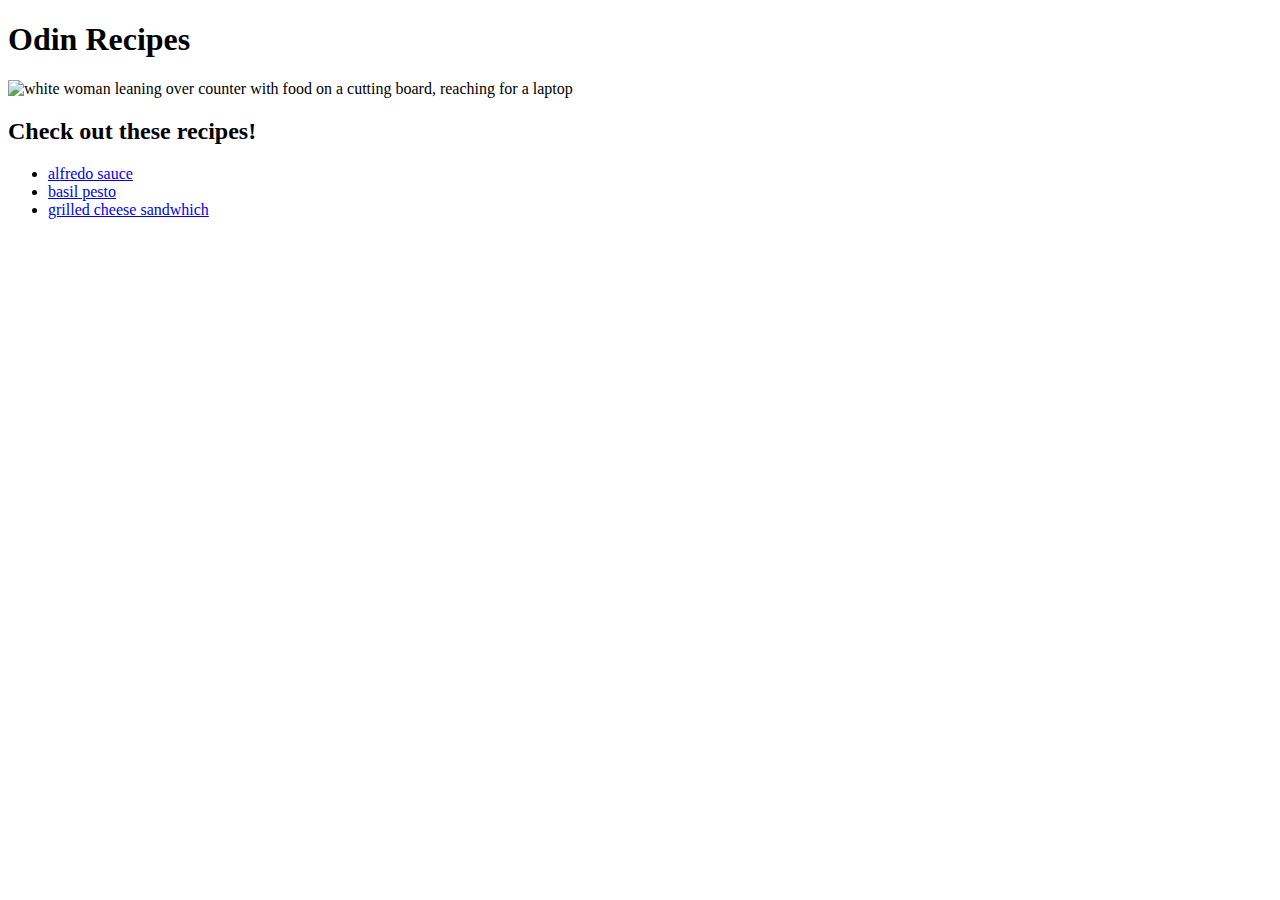
==== index.html @ a3598cf1 "added webpages to homepage" ====
<!DOCTYPE html>
<html lang="en">
    <head>
        <meta charset="UTF-8">
        <title>Recipes</title>
    </head>
    <body>
        <h1>Odin Recipes</h1>
        <img src="https://pyxis.nymag.com/v1/imgs/f64/19b/51c95f648d95243cff731b6bd097cb058d-slt-online-culinary-institute.rhorizontal.w700.jpg"
        alt="white woman leaning over counter with food on a cutting board, reaching for a laptop">
        
        <h2>Check out these recipes!</h2>
        <ul>
            <li>
                 <a href="recipes/alfredo.html">alfredo sauce</a>
            </li>
            <li>
                <a href="recipes/pesto.html">basil pesto</a>
            </li>
            <li>
                <a href="recipes/grilled-cheese.html">grilled cheese sandwhich</a>
            </li>
        </ul>

    </body>
</html>
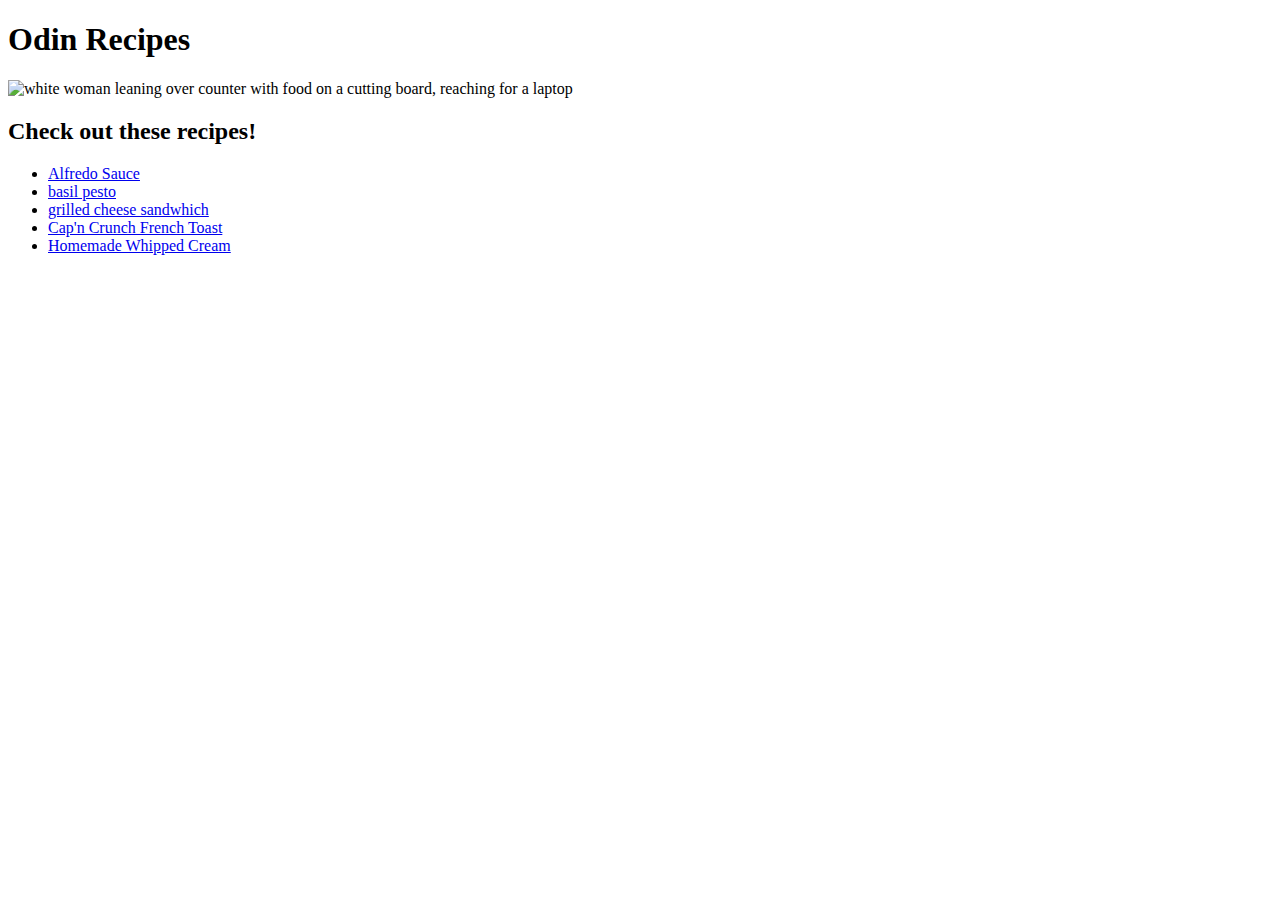
==== commit 39051cf6: "added new recipes to homepage" ====
--- a/index.html
+++ b/index.html
@@ -12,7 +12,7 @@
         <h2>Check out these recipes!</h2>
         <ul>
             <li>
-                 <a href="recipes/alfredo.html">alfredo sauce</a>
+                 <a href="recipes/alfredo.html">Alfredo Sauce</a>
             </li>
             <li>
                 <a href="recipes/pesto.html">basil pesto</a>
@@ -20,6 +20,13 @@
             <li>
                 <a href="recipes/grilled-cheese.html">grilled cheese sandwhich</a>
             </li>
+            <li>
+                <a href="../odin-recipes/recipes/cc-french-toast.html">Cap'n Crunch
+                    French Toast</a>
+            </li>
+            <li>
+                <a href="../odin-recipes/recipes/whipped-cream.html">Homemade Whipped Cream</a>
+            </li>
         </ul>
 
     </body>
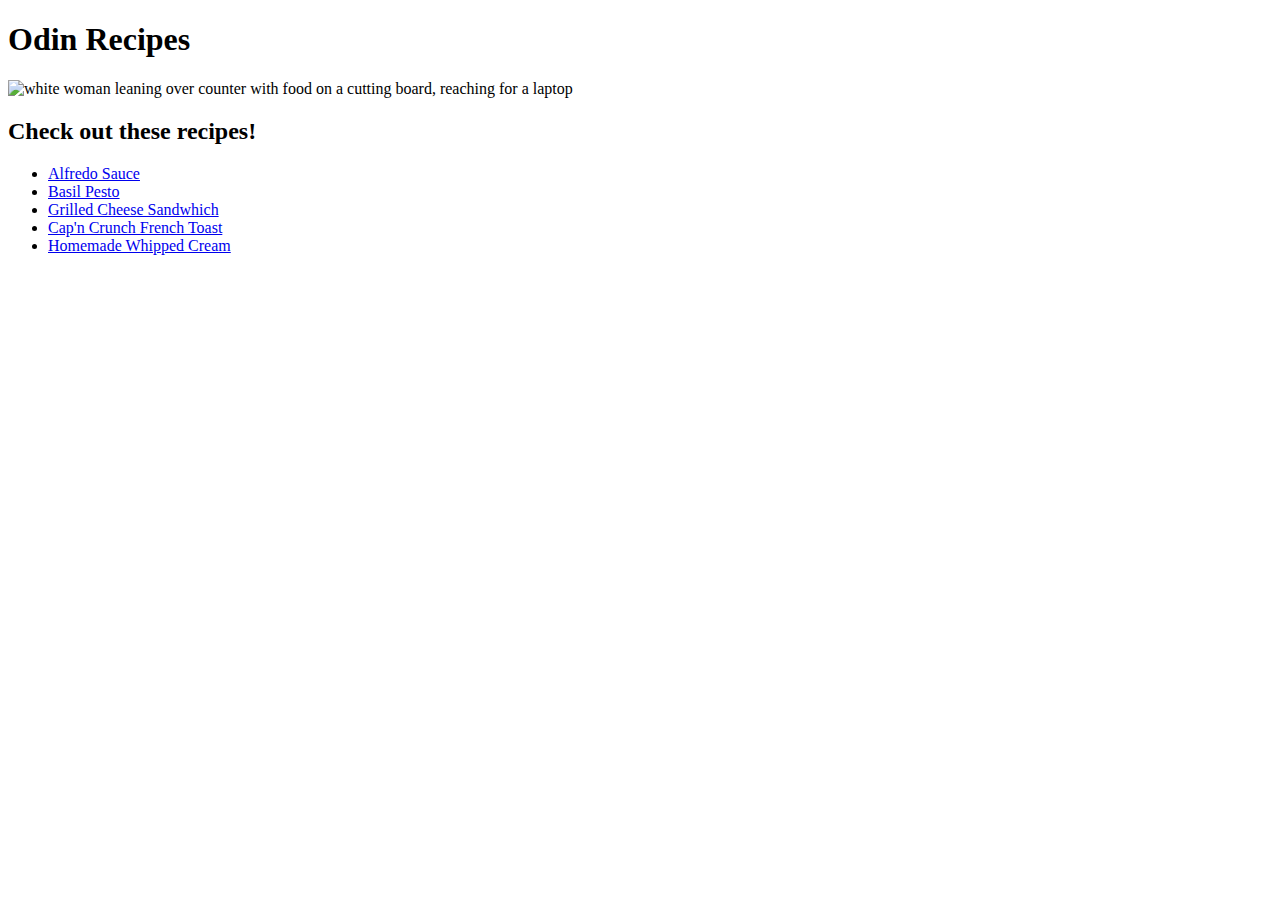
==== commit 48ed515a: "Punctuation" ====
--- a/index.html
+++ b/index.html
@@ -15,10 +15,10 @@
                  <a href="recipes/alfredo.html">Alfredo Sauce</a>
             </li>
             <li>
-                <a href="recipes/pesto.html">basil pesto</a>
+                <a href="recipes/pesto.html">Basil Pesto</a>
             </li>
             <li>
-                <a href="recipes/grilled-cheese.html">grilled cheese sandwhich</a>
+                <a href="recipes/grilled-cheese.html">Grilled Cheese Sandwhich</a>
             </li>
             <li>
                 <a href="../odin-recipes/recipes/cc-french-toast.html">Cap'n Crunch
